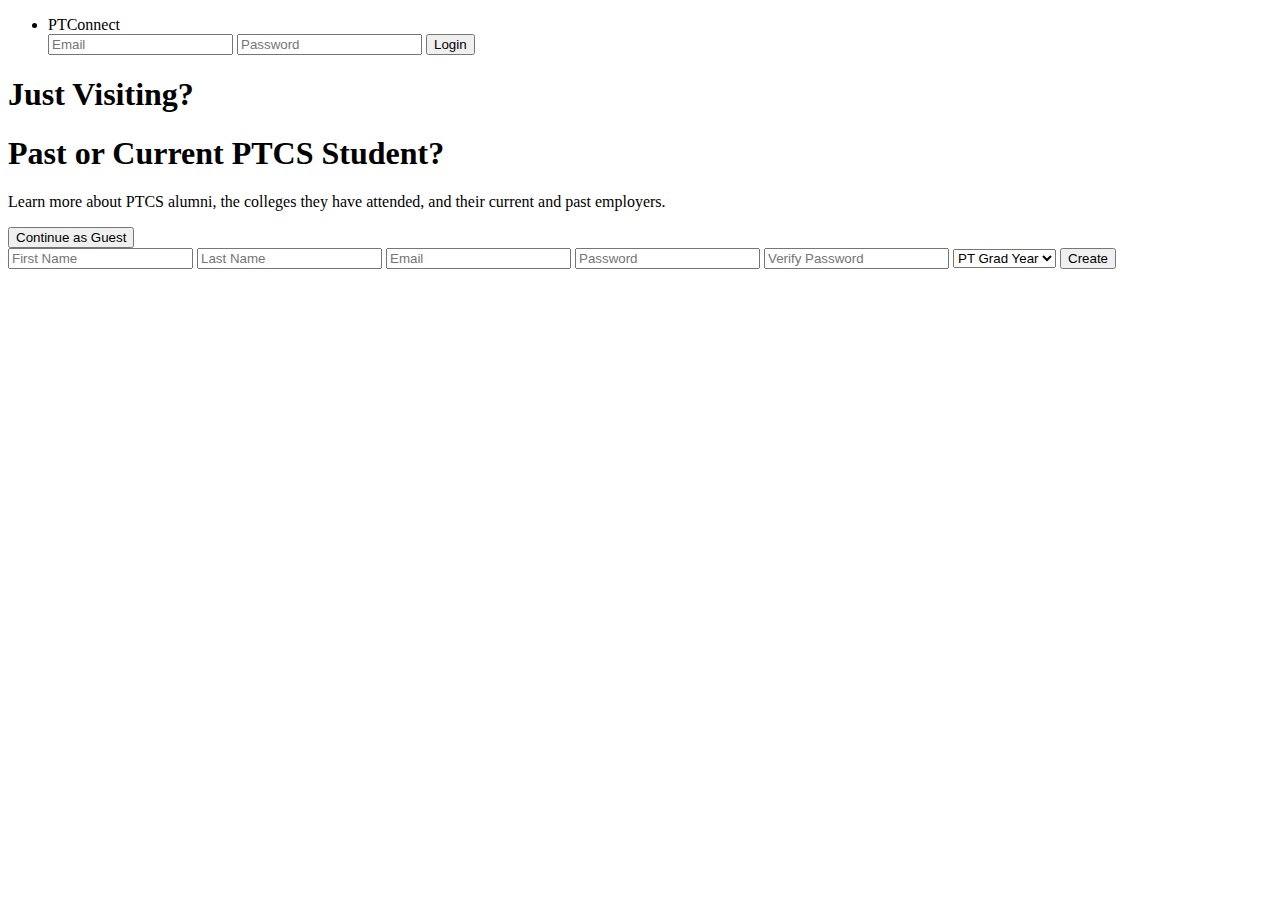
==== CompletedDesigns/index.html @ c7080485 "Rename index.html to CompletedDesigns/index.html" ====
<!DOCTYPE html>
<html>
	<head>
		<link rel="stylesheet" type="text/css" href="stylesheet.css" />
	</head>
	<body>
		<div id='top'>
			<ul>
			   <li><span id="white">PT</span><span id="red">Connect</span></li>
			   <form id="login">
			   		<input type="text" placeholder="Email"/>
			   		<input type="password" placeholder="Password"/>
			   		<input id="loginButton" type="submit" value="Login"/>
			   </form>
			</ul>
		</div>
		<div id="guestSide">
			<h1>Just Visiting?</h1>
		</div>
		<div id="ptcsSide">
			<h1>Past or Current PTCS Student?</h1>
		</div>
		<div id="guestLogin">
			<p>Learn more about PTCS alumni, the colleges they have attended, and their current and past employers.  </p>
			<form>
				<input class="button" type="submit" value="Continue as Guest" />
			</form>
		</div>
		<div id="ptcsCreate">
			<form>
				<input id="fname" type="text" placeholder="First Name"/>
				<input id="lname" type="text" placeholder="Last Name"/>
				<input id="email" type="text" placeholder="Email"/>
				<input id="password" type="password" placeholder="Password"/>
				<input id="password" type="password" placeholder="Verify Password"/>
				<select id="gradyear">
					<option>PT Grad Year</option>
					<option>2017</option>
					<option>2016</option>
					<option>2015</option>
					<option>2014</option>
					<option>2013</option>
					<option>2012</option>
					<option>2011</option>
					<option>2010</option>
					<option>2010</option>
					<option>2010</option>
					<option>2009</option>
					<option>2008</option>
					<option>2007</option>
					<option>2006</option>
					<option>2005</option>
					<option>2004</option>
				</select>
				<input class="button" id="create" type="submit" value="Create" />
			<form>
		</div>
	</body>
</html>
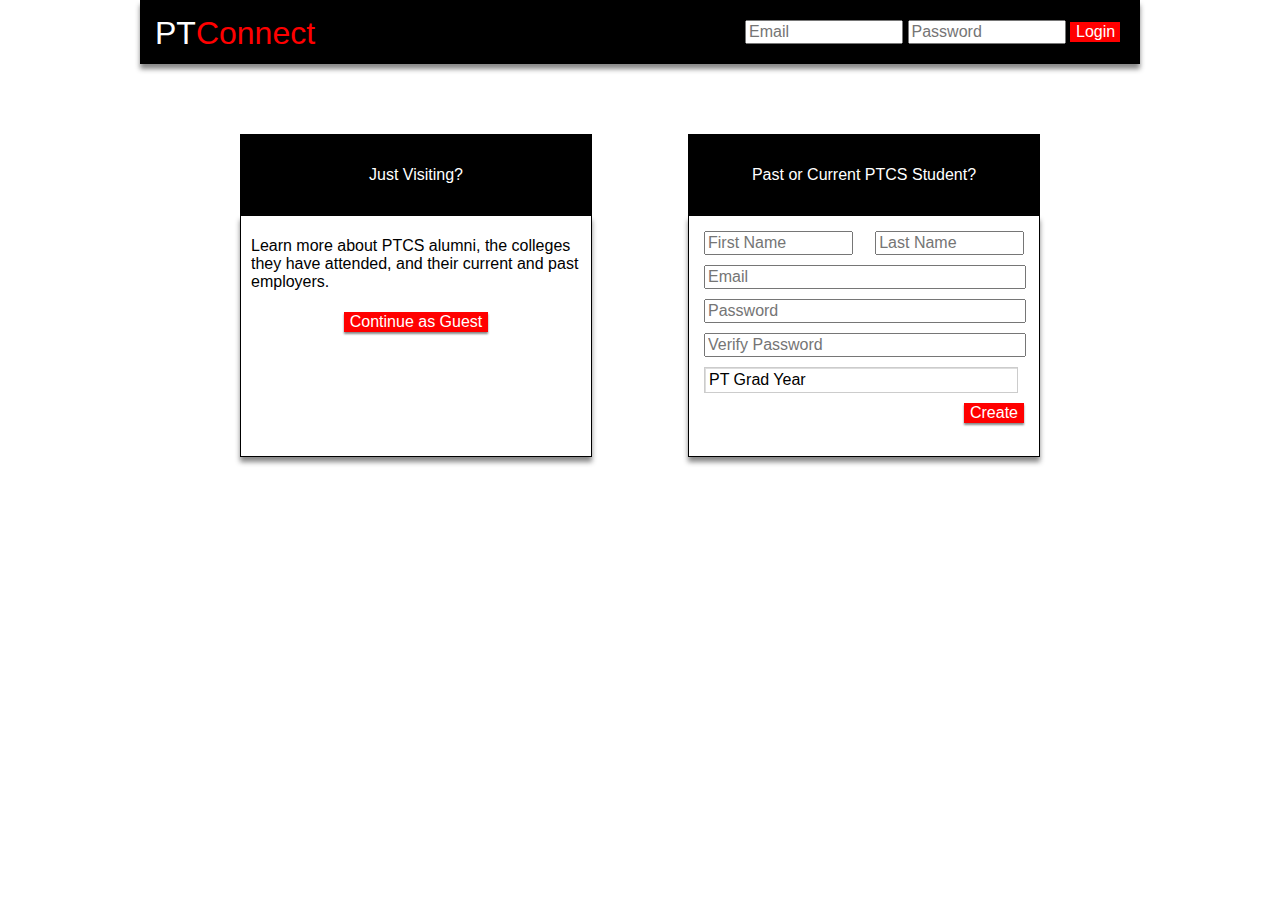
==== commit 2419f827: "Update index.html" ====
--- a/CompletedDesigns/index.html
+++ b/CompletedDesigns/index.html
@@ -4,6 +4,8 @@
 		<link rel="stylesheet" type="text/css" href="stylesheet.css" />
 	</head>
 	<body>
+	<div id="wrapper1">
+	<div id'"wrapper2'>
 		<div id='top'>
 			<ul>
 			   <li><span id="white">PT</span><span id="red">Connect</span></li>
@@ -55,5 +57,7 @@
 				<input class="button" id="create" type="submit" value="Create" />
 			<form>
 		</div>
+		</div>
+		</div>
 	</body>
 </html>
--- a/CompletedDesigns/stylesheet.css
+++ b/CompletedDesigns/stylesheet.css
@@ -0,0 +1,812 @@
+/**
+	Common Styles
+**/
+
+body, html {
+	min-width: 700px;
+	max-width: 1000px;
+	margin: 0 auto;
+	height:100%;
+}
+#top {
+	box-shadow: 0px 5px 5px #888888;
+}
+.button {
+	font-family: "HelveticaNeue-Thin", "Helvetica Neue Thin", "Helvetica Neue", Helvetica, sans-serif;
+	font-size: 16px;
+	margin: 10px auto 0px auto;
+	float: center;
+	display: block;
+	-webkit-appearance: none;
+	border-radius: 0;
+	background: transparent;
+	background: red;
+	color: white;
+	border: 0;
+	box-shadow: 0px 2px 2px #888888;
+}
+.button:active {
+	position: relative;
+	top: 1px;
+	box-shadow: inset 0 0 1px 1px #888888;
+}
+#create {
+	float: right;
+}
+#white {
+	color: white;
+}
+#red {
+	color: red;
+}
+
+/**
+	Header Styles
+**/
+
+
+#navTop {
+	background: #000000;
+}
+#navTop ul {
+  width: 100%;
+  margin: 0;
+  padding: 0;
+  position: relative;
+  display: block;
+  font-family: "HelveticaNeue-Thin", "Helvetica Neue Thin", "Helvetica Neue", Helvetica, sans-serif;
+  display: table;
+  clear: both;
+}
+#navTop li {
+  display: block;
+  float: left;
+  font-size: 32px;
+  padding: 15px 0px 10px 15px;
+}
+#navTop img {
+	display: block;
+	float: right;
+	width: 30px;
+	height: 42px;
+	padding: 10px 15px 5px 0px;
+}
+#navTop a {
+	font-family: "HelveticaNeue-Thin", "Helvetica Neue Thin", "Helvetica Neue", Helvetica, sans-serif;
+	color: red;
+	float: right;
+	font-size: 10px;
+	padding: 25px 17px 5px 0px;
+	background: black;
+}
+#navTop h1 {
+	color: red;
+}
+#tabs {
+	box-shadow: 0px 5px 5px #888888;
+}
+#tabs ul {
+  width: 100%;
+  margin: 0;
+  padding: 0;
+  position: relative;
+  display: block;
+  background: #000000;
+  font-family: "HelveticaNeue-Thin", "Helvetica Neue Thin", "Helvetica Neue", Helvetica, sans-serif;
+  display: table;
+  clear: both;
+}
+#tabs li {
+  display: block;
+  float: left;
+  margin: 0;
+  width: calc(25% - 2px);
+  border: 1px solid white;
+}
+#tabs li a {
+  display: block;
+  float: center;
+  color: white;
+  text-align: center;
+  text-decoration: none;
+  font-size: 14px;
+  padding: 5px 0px 5px 0px;
+}
+#tabs li a:hover {
+  color: red;
+}
+#tabs li.active a {
+  color: red;
+}
+
+/**
+	Footer Styles
+**/
+
+#footer {
+	display: block;
+	position: relative;
+	bottom: 0;
+	width: 100%;
+	margin-top: -70px; /* negative value of footer height */
+	height: 70px;
+	padding: 0;
+	background: #000000;
+	font-family: "HelveticaNeue-Thin", "Helvetica Neue Thin", "Helvetica Neue", Helvetica, sans-serif;
+	box-shadow: 0px 5px 5px #888888;
+}
+#footer h1 {
+	font-size: 14px;
+	color: white;
+	font-weight: normal;
+	float: right;
+	padding-right: 10px;
+}
+#wrapper1 {
+	min-height: 100%;
+	}
+#wrapper2 {
+	overflow:auto;
+	padding-bottom: 70px;
+	}  /* must be same height as the footer */
+
+/**
+	Index Page Styles
+**/
+
+#top ul {
+	width: 100%;
+	margin: 0;
+	padding: 0;
+	position: relative;
+	display: block;
+	background: #000000;
+	font-family: "HelveticaNeue-Thin", "Helvetica Neue Thin", "Helvetica Neue", Helvetica, sans-serif;
+	display: table;
+	clear: both;
+}
+#top li {
+	display: block;
+	float: left;
+	font-size: 32px;
+	padding: 15px 0px 10px 15px;
+}
+#top img {
+	display: block;
+	float: right;
+	width: 30px;
+	height: 42px;
+	padding: 10px 15px 5px 0px;
+}
+#gradyear {
+	font-family: "HelveticaNeue-Thin", "Helvetica Neue Thin", "Helvetica Neue", Helvetica, sans-serif;
+	background: transparent;
+	width: 100%;
+	padding: 4px;
+	font-size: 16px;
+	line-height: 1;
+	border: 0;
+	border-radius: 0;
+	-webkit-appearance: none;
+	background: url("http://cdn.bavotasan.com/wp-content/uploads/2011/05/down_arrow_select.jpg") no-repeat right white;
+	border: 1px solid #ccc;
+	box-shadow: inset 1px 1px 0px 0px #dddddd;
+}
+#gradyear option {
+	font-family: "HelveticaNeue-Thin", "Helvetica Neue Thin", "Helvetica Neue", Helvetica, sans-serif;
+}
+#login {
+	float: right;
+	padding: 20px 20px 20px 0px;
+}
+#login input[type="text"], #login input[type="password"] {
+	font-size: 16px;
+	font-family: "HelveticaNeue-Thin", "Helvetica Neue Thin", "Helvetica Neue", Helvetica, sans-serif;
+	width: 150px;
+}
+#loginButton {
+	-webkit-appearance: none;
+	border-radius: 0;
+	background: transparent;
+	background: red;
+	color: white;
+	border: 0;
+	width: 50px;
+	font-size: 16px;
+	font-family: "HelveticaNeue-Thin", "Helvetica Neue Thin", "Helvetica Neue", Helvetica, sans-serif;
+}
+#loginButton:active {
+	position: relative;
+	top: 1px;
+	box-shadow: inset 0 0 1px 1px #888888;
+}
+#guestSide, #ptcsSide {
+	width: 35%;
+	border: 1px solid black;
+	background: black;
+	padding: 20px 0px 20px 0px;
+}
+#guestSide {
+	float: left;
+	margin: 70px 0px 0px 10%;
+}
+#ptcsSide {
+	float: right;
+	margin: 70px 10% 0px 0px;
+}
+#guestSide h1, #ptcsSide h1 {
+	font-size: 16px;
+	font-family: "HelveticaNeue-Light", "Helvetica Neue Light", "Helvetica Neue", Helvetica, sans-serif;
+	font-weight: normal;
+	text-align: center;
+	color: white;
+}
+#guestLogin, #ptcsCreate {
+	width: 35%;
+	border: 1px solid black;
+	background: white;
+	padding: 0px 0px 20px 0px;
+	height: 220px;
+	margin-bottom: 70px;
+	box-shadow: 0px 5px 5px #888888;
+}
+#guestLogin {
+	float: left;
+	margin-left: 10%;
+}
+#ptcsCreate {
+	float: right;
+	margin-right: 10%;
+}
+#guestLogin p {
+	padding: 5px 10px 5px 10px;
+	font-size: 16px;
+	font-family: "HelveticaNeue-Thin", "Helvetica Neue Thin", "Helvetica Neue", Helvetica, sans-serif;
+}
+#ptcsCreate form {
+	padding: 15px 15px 5px 15px;
+}
+#ptcsCreate form input {
+	font-size: 16px;
+	font-family: "HelveticaNeue-Thin", "Helvetica Neue Thin", "Helvetica Neue", Helvetica, sans-serif;
+}
+#fname {
+	width: 44%;
+	float: left;
+}
+#lname {
+	width: 44%;
+	float: right;
+}
+#email, #password, #verification, #gradyear {
+	width: 98%;
+	margin-top: 10px;
+}
+
+/**
+	Main Page Styles
+**/
+
+#userSearchIcon, #collegeSearchIcon {
+	margin-top: 40px;
+	width: 30%;
+	border: 1px solid black;
+	background: white;
+	padding: 0px 0px 20px 0px;
+	height: 180px;
+}
+#userSearchIcon {
+	float: left;
+	margin-left: 13%;
+}
+#collegeSearchIcon {
+	float: right;
+	margin-right: 13%;
+}
+#userSearchIcon img {
+	height: calc(100%);
+	display: block;
+	margin: 10px auto 0 auto;
+}
+#collegeSearchIcon img {
+	width: calc(100%);
+	max-width: 300px;
+	display: block;
+	margin: 20px auto 20px auto;
+}
+#userSearchDescription, #collegeSearchDescription {
+	width: 30%;
+	border: 1px solid black;
+	background: black;
+	padding: 0px 0px 0px 0px;
+	height: 200px;
+	font-size: 16px;
+	font-family: "HelveticaNeue-Thin", "Helvetica Neue Thin", "Helvetica Neue", Helvetica, sans-serif;
+	color: white;
+	box-shadow: 0px 5px 5px #888888;
+}
+#userSearchDescription:hover, #collegeSearchDescription:hover {
+	height: 205px;
+}
+#userSearchDescription:hover h1, #collegeSearchDescription:hover h1 {
+	color: red;
+}
+#userSearchDescription {
+	float: left;
+	margin-left: 13%;
+}
+#collegeSearchDescription {
+	float: right;
+	margin-right: 13%;
+}
+#userSearchDescription h1, #collegeSearchDescription h1 {
+	font-family: "HelveticaNeue-Light", "Helvetica Neue Light", "Helvetica Neue", Helvetica, sans-serif;
+	font-weight: normal;
+	padding: 0px 10px 0px 10px;
+}
+#userSearchDescription a, #collegeSearchDescription a {
+	text-decoration: none;
+	color: white;
+}
+#userSearchDescription a:hover, #collegeSearchDescription a:hover {
+	text-decoration: none;
+	color: red;
+}
+#userSearchDescription p, #collegeSearchDescription p {
+	padding: 0px 15px 0px 15px;
+}
+
+/**
+	Recover Page Styles
+**/
+
+#recoverText {
+	border: 1px solid black;
+	background: black;
+	padding: 20px 0px 20px 0px;
+	height: 50px;
+	width: 400px;
+	color: white;
+	margin: auto;
+	margin-top: 70px;
+}
+#recoverText h1 {
+	font-weight: normal;
+	text-align: center;
+	font-size: 26px;
+	font-family: "HelveticaNeue-Thin", "Helvetica Neue Thin", "Helvetica Neue", Helvetica, sans-serif;
+}
+#main {
+	height: 300px;
+	width: 400px;
+	margin: auto;
+	border: 1px solid black;
+	box-shadow: 0px 5px 5px #888888;
+}
+#recoverButton {
+	float: right;
+	-webkit-appearance: none;
+	border-radius: 0;
+	background: transparent;
+	background: red;
+	color: white;
+	border: 0;
+	font-size: 16px;
+	font-family: "HelveticaNeue-Thin", "Helvetica Neue Thin", "Helvetica Neue", Helvetica, sans-serif;
+	margin: 130px 50px 0px 0px;
+	box-shadow: 0px 2px 2px #888888;
+}
+#recoverButton:active {
+	position: relative;
+	top: 1px;
+	box-shadow: inset 0 0 1px 1px #888888;
+}
+#main #email {
+	font-size: 16px;
+	font-family: "HelveticaNeue-Thin", "Helvetica Neue Thin", "Helvetica Neue", Helvetica, sans-serif;
+	margin: 130px 0px 0px 30px;
+	width: 200px;
+}
+
+/**
+	College Page Styles
+**/
+
+#name, #alumni, #questions {
+	font-family: "HelveticaNeue-Light", "Helvetica Neue Light", "Helvetica Neue", Helvetica, sans-serif;
+}
+#name {
+	margin-left: 50px;
+}
+h1 {
+	font-weight: normal;
+}
+#alumni h1, #questions h1 {
+	font-size: 21px;
+	font-weight: 600;
+}
+#logo, #alumni, #questions {
+	border: 1px solid black;
+	box-shadow: 0px 5px 5px #888888;
+}
+#logo {
+	display: inline;
+	height: 200px;
+	width: 200px;
+	margin-left: 50px;
+	float: left;
+}
+#logo img {
+	height: 200px;
+	width: 200px;
+}
+#alumni {
+	display: inline;
+	width: calc(100% - 345px);
+	height: 200px;
+	float: right;
+	padding-left: 20px;
+	margin: 0px 50px 20px 0px;
+}
+#questions {
+	margin: 50px;
+	clear: both;
+}
+#questions h1 {
+	text-align: center;
+}
+#questions img {
+	height: 50px;
+	width: 35px;
+	margin-left: 50px;
+	display: inline-block;
+}
+#questions p {
+	width: calc(100% - 160px);
+	margin-left: 30px;
+	display: inline-block;
+	font-size: 12px;
+}
+#questions button {
+	position:relative;
+	margin: 20px 10px 10px 10px;
+	font-family: "HelveticaNeue-Thin", "Helvetica Neue Thin", "Helvetica Neue", Helvetica, sans-serif;
+	font-size: 16px;
+	-webkit-appearance: none;
+	border-radius: 0;
+	background: transparent;
+	background: black;
+	color: white;
+	border: 0;
+	width: 75px;
+	box-shadow: 0px 2px 2px #888888;
+}
+#prev {
+	float: left;
+}
+#prev:active {
+	position: relative;
+	top: 1px;
+	background-color: red;
+}
+#next {
+	float: right;
+}
+#next:active {
+	position: relative;
+	top: 1px;
+	background-color: red;
+}
+
+/**
+	Search Pages Styles
+**/
+
+#filters {
+	margin: 2px 10px 0px 10px;
+	min-width: 250px;
+	font-family: "HelveticaNeue-Light", "Helvetica Neue Light", "Helvetica Neue", Helvetica, sans-serif;
+	border-right: 1px solid black;
+	display: inline-block;
+	float: left;
+	height:100%;
+}
+#filters h1 {
+	border-bottom: 1px solid black;
+	margin-right: 10px;
+	font-weight: normal;
+}
+#dropdown {
+	font-family: "HelveticaNeue-Thin", "Helvetica Neue Thin", "Helvetica Neue", Helvetica, sans-serif;
+	background: transparent;
+	width: 90%;
+	padding: 4px;
+	font-size: 16px;
+	line-height: 1;
+	border: 0;
+	border-radius: 0;
+	-webkit-appearance: none;
+    background: url("http://cdn.bavotasan.com/wp-content/uploads/2011/05/down_arrow_select.jpg") no-repeat right white;
+    border: 1px solid #ccc;
+    box-shadow: inset 1px 1px 0px 0px #dddddd;
+    margin-bottom: 10px;
+}
+#content {
+	display: inline-block;
+	float: left;
+	width: calc(90% - 250px);
+	min-width: 250px;
+	padding: 20px;
+	text-align: right;
+	font-family: "HelveticaNeue-Light", "Helvetica Neue Light", "Helvetica Neue", Helvetica, sans-serif;
+}
+#content img {
+	border: 1px solid black;
+	margin-bottom: 5px; 
+	box-shadow: 0px 5px 5px #888888;
+}
+#content #user img {
+	width: 100px;
+	height: 150px;
+}
+#content #college img {
+	width: 150px;
+	height: 150px;
+}
+#content h2, #content h3 {
+	font-weight: normal;
+	margin: 0px;
+}
+#content h2 {
+	font-size: 16px;
+}
+#content h3 {
+	font-size: 12px;
+}
+#user, #college {
+	display: inline-block;
+	float: left;
+	margin: 15px;
+}
+#user a, #college a {
+	color: black;
+}
+
+/**
+	"My" Pages Styles
+**/
+
+
+#table {
+	border: 1px solid black;
+	width: 70%;
+	display: block;
+	margin: 20px auto 0 auto;
+	font-family: "HelveticaNeue-Light", "Helvetica Neue Light", "Helvetica Neue", Helvetica, sans-serif;
+	box-shadow: 0px 5px 5px #888888;
+}
+#table table {
+	min-width: 100%;
+}
+#table td {
+	padding: 10px 10px 10px 10px;
+}
+#table #name {
+	float: right;
+}
+#table td h1 {
+	font-family: "HelveticaNeue-Light", "Helvetica Neue Light", "Helvetica Neue", Helvetica, sans-serif;
+	text-decoration: none;
+	font-weight: normal;
+	font-size: 24px;
+}
+#table td a {
+	color: black;
+}
+.dropdown2 {
+	font-family: "HelveticaNeue-Thin", "Helvetica Neue Thin", "Helvetica Neue", Helvetica, sans-serif;
+	background: transparent;
+	padding: 4px;
+	font-size: 16px;
+	line-height: 1;
+	border: 0;
+	border-radius: 0;
+	-webkit-appearance: none;
+    background: url("http://cdn.bavotasan.com/wp-content/uploads/2011/05/down_arrow_select.jpg") no-repeat right white;
+    border: 1px solid #ccc;
+    box-shadow: inset 1px 1px 0px 0px #dddddd;
+}
+.dropdown2 option {
+	font-family: "HelveticaNeue-Thin", "Helvetica Neue Thin", "Helvetica Neue", Helvetica, sans-serif;
+}
+#add {
+	width: 70%;
+	display: block;
+	margin: 20px auto 0 auto;
+	font-family: "HelveticaNeue-Thin", "Helvetica Neue Thin", "Helvetica Neue", Helvetica, sans-serif;
+}
+#add h1 {
+	font-weight: normal;
+}
+#add h2 {
+	font-weight: normal;
+}
+#type, #title {
+	width: 240px;
+}
+#title {
+	margin-left: 5px;
+}
+#college2 {
+	width: 240px;
+	margin-left: 5px; 
+}
+label {
+	padding-right: 20px;
+}
+.questions {
+	display: inline-block;
+	width: 100%;
+	margin-left: auto;
+	margin-right: auto;
+}
+#addButton {
+	-webkit-appearance: none;
+	border-radius: 0;
+	background: transparent;
+	background: red;
+	color: white;
+	border: 0;
+	width: 50px;
+	font-size: 16px;
+	font-family: "HelveticaNeue-Thin", "Helvetica Neue Thin", "Helvetica Neue", Helvetica, sans-serif;
+	float: right;
+	box-shadow: 0px 2px 2px #888888;
+	margin: 10px 0px 20px 0px;
+}		
+#addButton:active {
+	position: relative;
+	top: 1px;
+	box-shadow: inset 0 0 1px 1px #888888;
+}
+
+
+/**
+	Profile Page Styles
+**/
+
+#profile {
+	margin: 75px;
+}
+#profilePicture {
+	width: 100px;
+	height: 150px;
+	border: 1px solid black;
+	float: left;
+	margin-bottom: 20px;
+	box-shadow: 0px 5px 5px #888888;
+}
+#profilePicture img {
+	height: 150px;
+	width: 100px;
+}
+#profileInfo {
+	font-family: "HelveticaNeue-Light", "Helvetica Neue Light", "Helvetica Neue", Helvetica, sans-serif;
+	float: right;
+	text-align: right;
+	font-size: 14px;
+}
+#profileInfo h1, #bio h1, #colleges h1, #experiences h1 {
+	font-weight: 500;
+	font-size: 21px;
+}
+#bio, #colleges, #experiences {
+	font-family: "HelveticaNeue-Light", "Helvetica Neue Light", "Helvetica Neue", Helvetica, sans-serif;
+	border: 1px solid black;
+	clear: left;
+	margin-top: 20px;
+	padding: 0px 10px 0px 10px;
+	box-shadow: 0px 5px 5px #888888;
+}
+#bio ul, #colleges ul, #experiences ul {
+	padding: 0;
+	list-style-type: none;
+}
+
+/**
+	My Profile Page Styles
+**/
+
+#mainform {
+	border: 1px solid black;
+	margin: 40px 0px 20px 40px;
+	font-size: 16px;
+	font-family: "HelveticaNeue-Light", "Helvetica Neue Light", "Helvetica Neue", Helvetica, sans-serif;
+	width: 70%;
+	float: left;
+	display: inline-block;
+	box-shadow: 0px 5px 5px #888888;
+}
+#upload {
+	border: 1px solid black;
+	margin: 40px 40px 20px 0px;
+	font-size: 16px;
+	font-family: "HelveticaNeue-Light", "Helvetica Neue Light", "Helvetica Neue", Helvetica, sans-serif;
+	width: 15%;
+	float: right;
+	display: inline-block;
+	box-shadow: 0px 5px 5px #888888;
+}
+#mainform form {
+	padding: 15px;
+}
+#mainform label {
+	float: left;
+	padding: 5px 15px 5px 0px;
+	font-size: 20px;
+}
+#mainform form input {
+	font-size: 16px;
+	font-family: "HelveticaNeue-Thin", "Helvetica Neue Thin", "Helvetica Neue", Helvetica, sans-serif;
+}
+#upload img {
+	height: 150px;
+	width: 100px;
+	display: block;
+	margin: auto;
+}
+#upload button {
+	display: block;
+	margin: auto;
+	margin-bottom: 10px;
+}
+#mainform #fname {
+	width: 30%;
+	float: left;
+}
+#mainform #lname {
+	width: 30%;
+	float: left;
+	margin-left: 5%;
+}
+#mainform #email, #mainform #password, #mainform #gradyear {
+	width: 65.9%;
+	margin-top: 10px;
+	float: left;
+}
+#mainform #bioEdit {
+	width: 66%;
+	margin-top: 10px;
+	font-family: "HelveticaNeue-Light", "Helvetica Neue Light", "Helvetica Neue", Helvetica, sans-serif;
+	font-size: 16px;
+}
+#mainform #gradyear {
+	font-family: "HelveticaNeue-Thin", "Helvetica Neue Thin", "Helvetica Neue", Helvetica, sans-serif;
+	background: transparent;
+	width: 67%;
+	padding: 4px;
+	font-size: 16px;
+	line-height: 1;
+	border: 0;
+	border-radius: 0;
+	-webkit-appearance: none;
+    background: url("http://cdn.bavotasan.com/wp-content/uploads/2011/05/down_arrow_select.jpg") no-repeat right white;
+    border: 1px solid #ccc;
+    box-shadow: inset 1px 1px 0px 0px #dddddd;
+}
+#saveButton {
+	margin-top: 10px;
+	float: right;
+	-webkit-appearance: none;
+	border-radius: 0;
+	background: transparent;
+	background: red;
+	color: white;
+	border: 0;
+	box-shadow: 0px 2px 2px #888888;
+}
+#saveButton:active {
+	position: relative;
+	top: 1px;
+	box-shadow: inset 0 0 1px 1px #888888;
+}
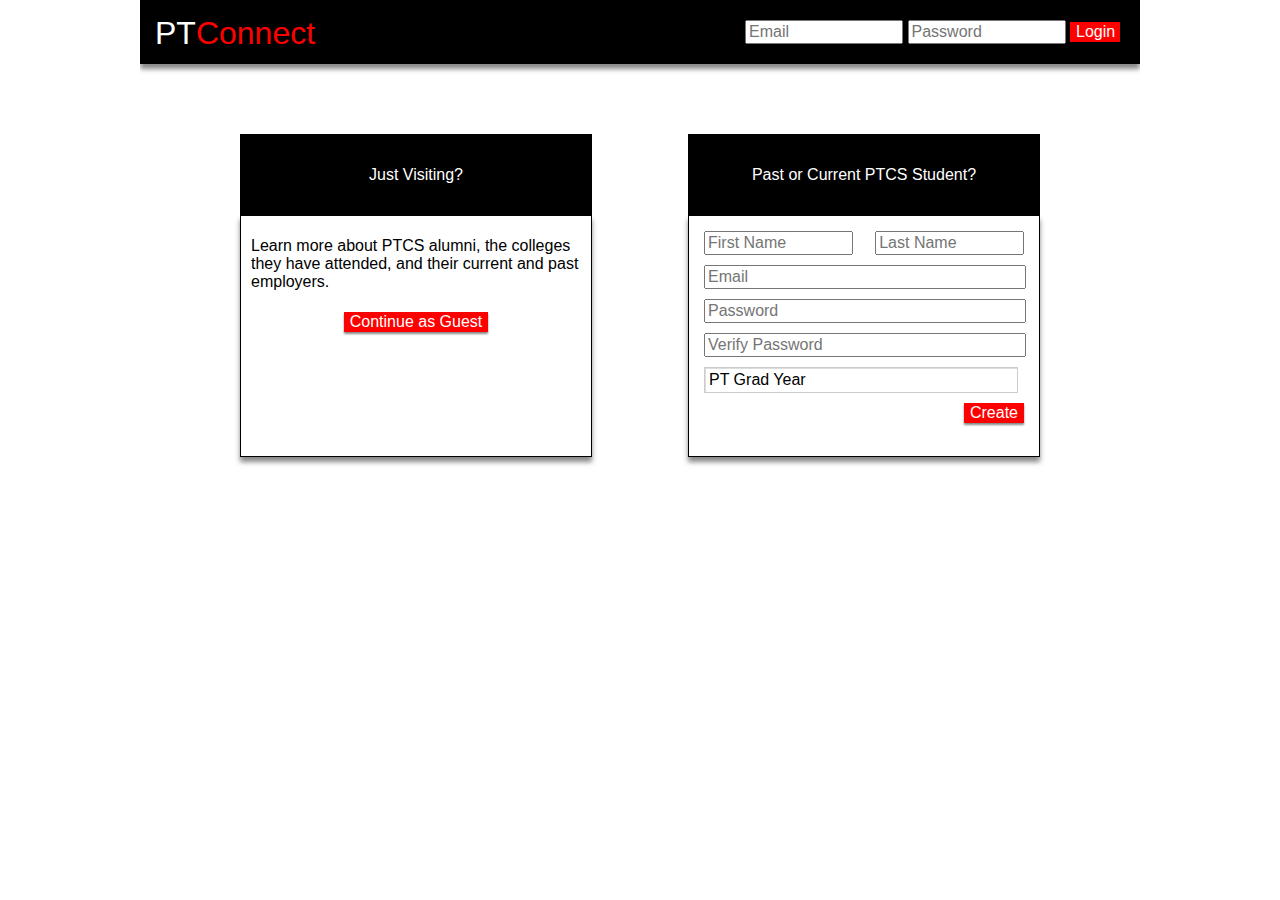
==== commit 1fafd01b: "Update index.html" ====
--- a/CompletedDesigns/index.html
+++ b/CompletedDesigns/index.html
@@ -5,7 +5,7 @@
 	</head>
 	<body>
 	<div id="wrapper1">
-	<div id'"wrapper2'>
+	<div id='wrapper2'>
 		<div id='top'>
 			<ul>
 			   <li><span id="white">PT</span><span id="red">Connect</span></li>
